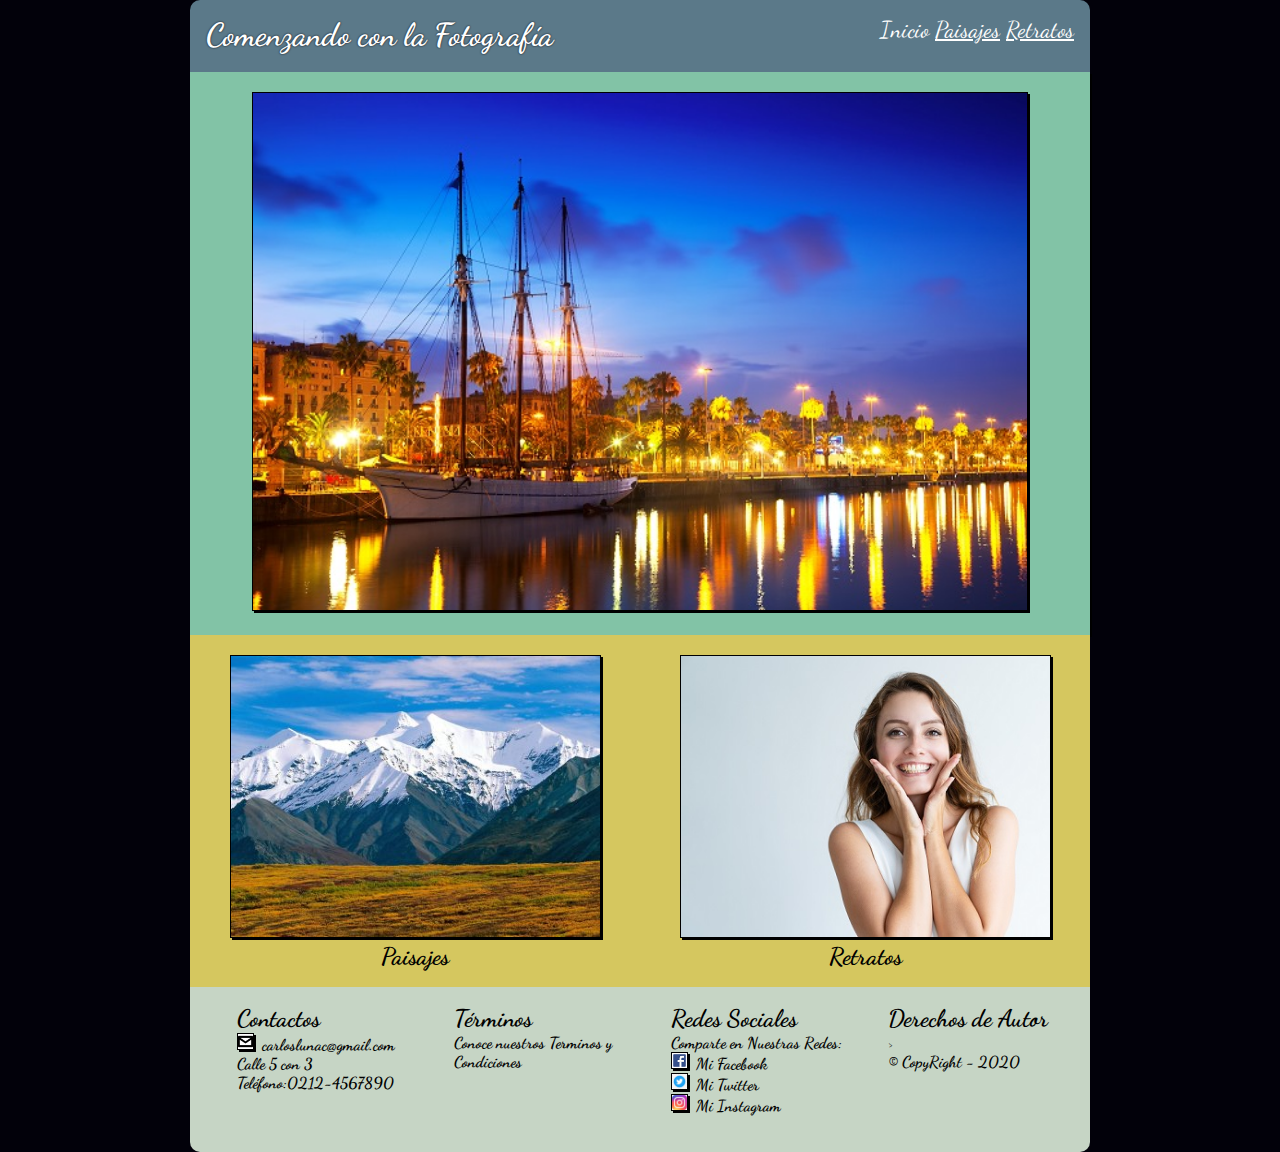
==== index.html @ 8dc41efa "Proyecto Inicial" ====
<!DOCTYPE html>
<html>
  <head>
    <meta charset="utf-8">
    <meta name="viewport" content="width=device-width,user-scalable=no,initial-scale=1.0">
    <link rel="stylesheet" href="css/estilos.css">
    <title>Comenzando con la Fotografía</title>
  </head>
  <body>
    <div class="contenido">
      <header>
        <h1>Comenzando con la Fotografía</h1>
        <nav>
          <ul>
            <li><a href="index.html" class="active">Inicio</a></li>
            <li><a href="paisajes.html">Paisajes</a></li>
            <li><a href="retratos.html">Retratos</a></li>
          </ul>
        </nav>
      </header>
      <section>
        <div class="Imagen1">
          <img src="Images\Velero.jpg" alt="Velero" title="Velero">
        </div>
      </section>
      <section>
      <div class="ImagenesFlex">
        <div id="Img2" class="Imagen2">
          <img  src="Images\montanas.jpg" alt="Montanas" title="Montanas"><a href="paisajes.html" class="active"><h2>Paisajes</h2></a>
        </div>
        <div id="Img3" class="Imagen3">
          <img  src="Images\Retrato.jpg" alt="Retrato" title="Retrato"><a href="retratos.html" class="active"><h2 >Retratos</h2></a>
        </div>
      </div>
      </section>
        <footer>
            <div class="PieDePagina">
              <div class="caja1">
                <ul>
                  <li><h2>Contactos</h2></li>
                  <li><a style="text-decoration:none;" href="mailto:carloslunac@gmail.com"><h4><img class="icono" src="Images\correo.png">&nbsp carloslunac@gmail.com</h4></a></li>
                  <li><h4>Calle 5 con 3</h4></li>
                  <li><h4>Teléfono:0212-4567890</h4></li>
                </ul>
              </div>
              <div class="caja2">
                <ul>
                  <li><h2>Términos</h2></li>
                  <li><h4>Conoce nuestros Terminos y Condiciones</h4></li>
                </ul>
              </div>
              <div class="caja3">
                <ul>
                  <li><h2>Redes Sociales</h2></li>
                  <li><h4>Comparte en Nuestras Redes:</h4></li>
                  <li><a style="text-decoration:none;" href="https://www.facebook.com/carlos.luna.148553"><h4><img class="icono" src="Images\facebook.png">&nbsp Mi Facebook</h4></a></li>
                  <li><a style="text-decoration:none;" href="https://twitter.com/carloslunac"><h4><img class="icono" src="Images\twitter.jpg">&nbsp Mi Twitter</h4></a></li>
                  <li><a style="text-decoration:none;" href="https://www.instagram.com/carloslunac"><h4><img class="icono" src="Images\instagram.jpg">&nbsp Mi Instagram</h4></a></li>
                </ul>
              </div>
              <div class="caja4">
                  <ul>
                <li><h2>Derechos de Autor</h2>></li>
                <li><h4>© CopyRight - 2020 </h4></li>
                  </ul>
              </div>
            </div>
      </footer>
      </div>
  </body>
</html>
---- css/estilos.css ----
@import url('https://fonts.googleapis.com/css?family=Dancing+Script');
*{
  margin: 0;
  padding: 0;
  font-family: 'Dancing Script', cursive;
  color: black;
}

@media screen and (max-width: 899px) {
  body{
    background-color: #02010a;
  }
  .contenido{
    max-width: 900px;
    margin: 0 auto;
  }
  header{
    background-color: #5b7989;
    color: white;
    padding: 1em;
    border-radius: 10px 10px 0 0;
    text-align: center;
  }
  header h1{
    text-shadow: 0 0 2px #02010a;
    color: white;
  }
  header a{
    color: white;
  }
  nav{
    font-size: 23px;
  }
  nav li{
    display: inline-block;
  }
  nav li .active{
    text-decoration: none;
  }

}
/*xxxxxxxxxxxxxxxxxxxxxxxxxxxxxxxxxxxxxxxxxxxxxxxxxxxxxxxxxxxxxxxxxxxxxx*/
section{
  width:100%;
}
.active{
   text-decoration: none;
 }

 div .ImagenesFlex{
   display: flex;
   flex-direction:column;
   flex-wrap: wrap;
   width: 100%;
 }

  div .Imagen1{
    padding: 20px 20px 20px 20px;
   background-color: #82c3a6;
   text-align: center;
   box-shadow: 2px 2px black;
 }

 div .Imagen2,  div .Imagen3 {
   padding: 20px 20px 20px 20px;
   background-color: #d5c75f;
   text-align: center;
   flex: 1 2 45%;
 }

 div .Imagen2{
   order: 1;
   flex-grow: 1;
}

div .Imagen3{
  order: 2;
  flex-grow: 1;
}

 div img{
   border: 1px solid Black;
   box-shadow: 2px 2px black;
   height: 90%;
   width: 90%;
 }

 footer{
   padding: 1em;
   background-color: #c6d5c5;
   border-radius: 0 0 10px 10px;
   text-align: center;
   text-decoration:none;
 }
  .PieDePagina{
    height: 100%;
   display: flex;
   flex-direction:column;
 }
 div [class*="caja"]{
   border: 1px solid #c6d5c5;
   height: 100%;
   padding-bottom: 20px;
   padding-left: 30px;
 }
 div [class*="caja"] li {
   list-style:none;
   text-align:left;
 }
  [class*="icono"] {
   width:15px;
 }



/*----------------------------------------------------------------------
------------------------------------------------------------------------
---------------------PROGRAMACION PARA DESKTOP--------------------------
------------------------------------------------------------------------
------------------------------------------------------------------------*/

@media screen and (min-width: 900px) {
  body{
    background-color: #02010a;
  }
  .contenido{
    max-width: 900px;
    margin: 0 auto;
  }
  header{
    height: 40px;
    background-color: #5b7989;
    color: white;
    padding: 1em;
    border-radius: 10px 10px 0 0;
  }
  header h1{
    text-shadow: 0 0 2px #02010a;
    color: white;
    float: left;
  }
  header a{
    color: white;
  }
  nav{
    font-size: 23px;
    float: right;
  }
  nav li{
    display: inline-block;
  }

 .active{
    text-decoration: none;
  }

  div .ImagenesFlex{
    display: flex;
    flex-direction: row;
    flex-wrap: wrap;
  }

   div .Imagen1{
     padding: 20px 20px 20px 20px;
    background-color: #82c3a6;
    text-align: center;
    box-shadow: 2px 2px black;
  }

  div .Imagen2,  div .Imagen3 {
    padding: 20px 20px 20px 20px;
    background-color: #d5c75f;
    text-align: center;
    flex: 1 2 45%;
  }

  div .Imagen2{
    order: 1;
    flex-grow: 1;
 }

 div .Imagen3{
   order: 2;
   flex-grow: 1;
}

  div img{
    border: 1px solid Black;
    box-shadow: 2px 2px black;
    width: 90%;
    height: 90%;
  }

  footer{
    padding: 1em;
    background-color: #c6d5c5;
    border-radius: 0 0 10px 10px;
    text-align: center;
    text-decoration:none;
  }
   .PieDePagina{
     width: 100%;
    display: flex;
    flex-direction: row;
  }
  div [class*="caja"]{
    border: 1px solid #c6d5c5;
    width: 25%;

  }
  div [class*="caja"] li {
    list-style:none;
    text-align:left;
  }
   [class*="icono"] {
    width:15px;
  }

}
#Img2 img:hover{
transform: rotate(10deg);
-webkit-transform: rotate(10deg);
border: 2px solid #c6d5c5;
box-shadow: 2px 2px #c6d5c5;
}
#Img3 img:hover{
transform:translate(5px,-20px);
-webkit-transform:translate(5px,-20px);
border: 2px solid #c6d5c5;
box-shadow: 2px 2px #c6d5c5;
}

@keyframes header-animacion {
	0% {
		margin-top: 150%
	}
	60% {
	margin-top: -5%
	}
	100% {
	margin-top: -0%
	}
}
header{
	animation-name: header-animacion;
	animation-duration: 2s;
	/*-webkit-animation-delay: 1s;
	-moz-animation-delay: 1s;
	-o-animation-delay: 1s;
	animation-delay: 1s;*/
}
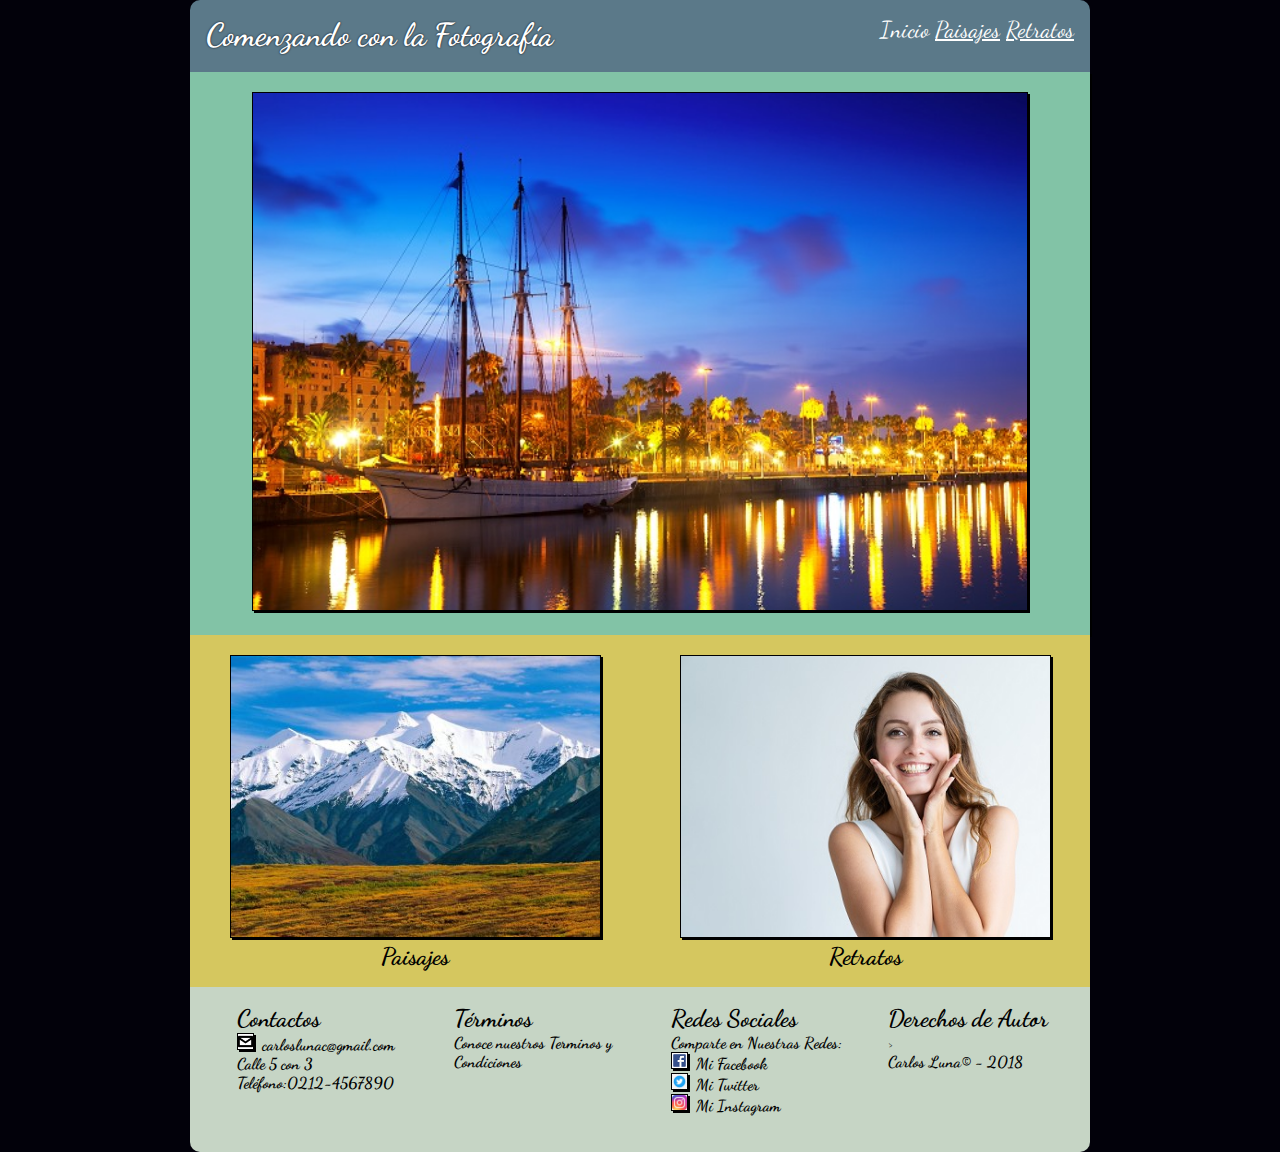
==== commit 33d6b385: "Se cambio en las paginas de html lo referente al footer y el derecho de autor, y en los se colocaron" ====
--- a/index.html
+++ b/index.html
@@ -61,7 +61,7 @@
               <div class="caja4">
                   <ul>
                 <li><h2>Derechos de Autor</h2>></li>
-                <li><h4>© CopyRight - 2020 </h4></li>
+                <li><h4>Carlos Luna© - 2018</h4></li>
                   </ul>
               </div>
             </div>
